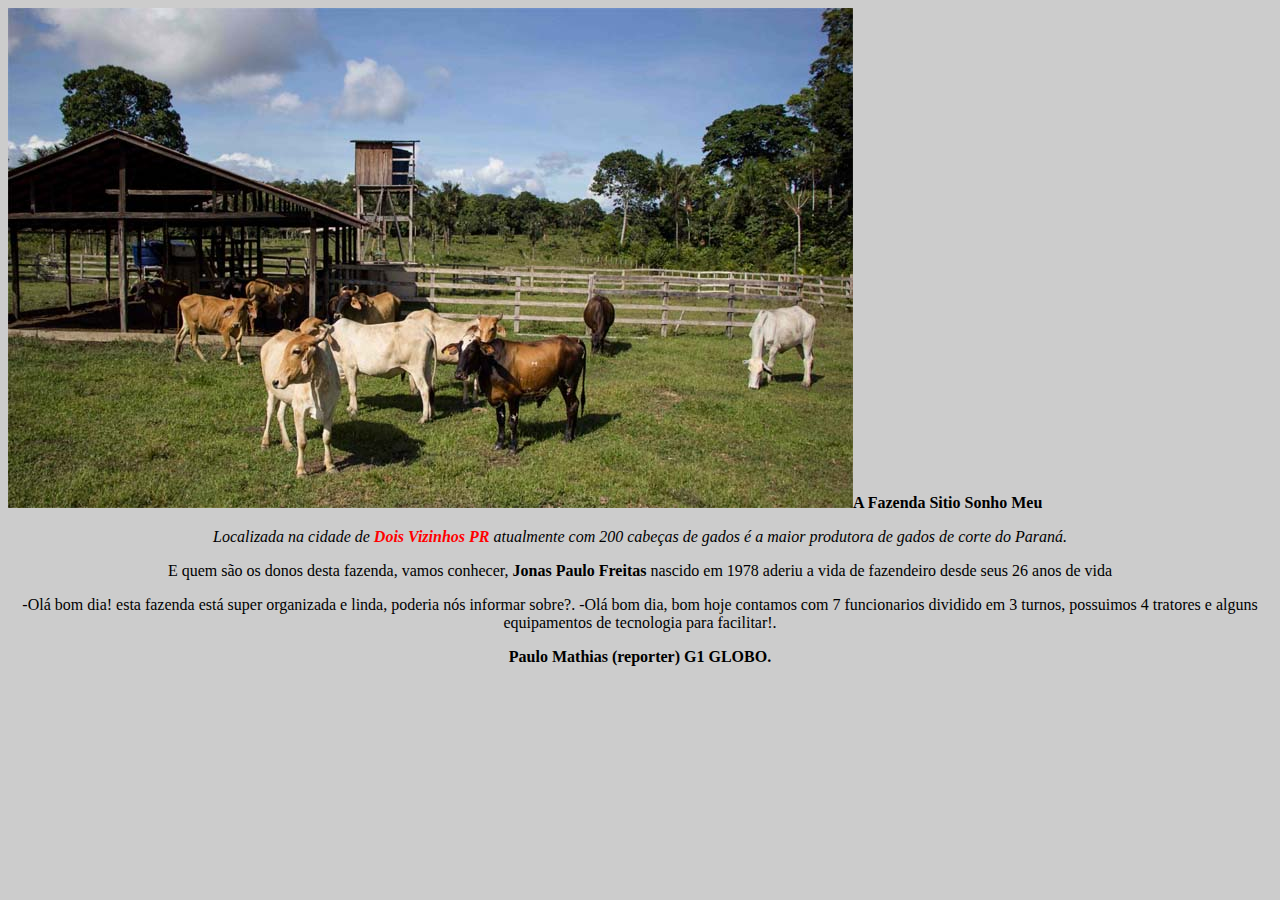
==== index.html @ 203280a7 "Add files via upload" ====
<!DOCTYPE html>
 <html lang="pt-br">
 	<head> 
		<meta charset="UTF-8">
 		<title>Sitio Sonho Meu</title>
 		<link rel="stylesheet" href= "style.css">

 	</head>

 	<body>
 		<img src="test.jfif"

 		<h1><strong>A Fazenda Sitio Sonho Meu</strong></h1>

	 	<p id="inicio"> <em>Localizada na cidade de <strong>Dois Vizinhos PR</strong> atualmente com 200 cabeças de gados é a maior produtora de gados de corte do Paraná.</em></p>

 		<p>E quem são os donos desta fazenda, vamos conhecer, <strong>Jonas Paulo Freitas</strong> nascido em 1978 aderiu a vida de fazendeiro desde seus 26 anos de vida</p>

 		
		<p>	-Olá bom dia! esta fazenda está super organizada e linda, poderia nós informar sobre?.
 		-Olá bom dia, bom hoje contamos com 7 funcionarios dividido em 3 turnos, possuimos 4 tratores e alguns equipamentos de tecnologia para facilitar!.</p> 
 

                                      <p><strong>Paulo Mathias (reporter) G1 GLOBO.</strong></p>
	</body>
<html>
---- style.css ----
body {
	background:  #CCCCCC;
}

#banner {
	
}

h1 {text_align: center
}
	p {
	 	 text-align: center;
}

#inicio{
	style=font-size: 20px
}

em strong {
	color: red;
}
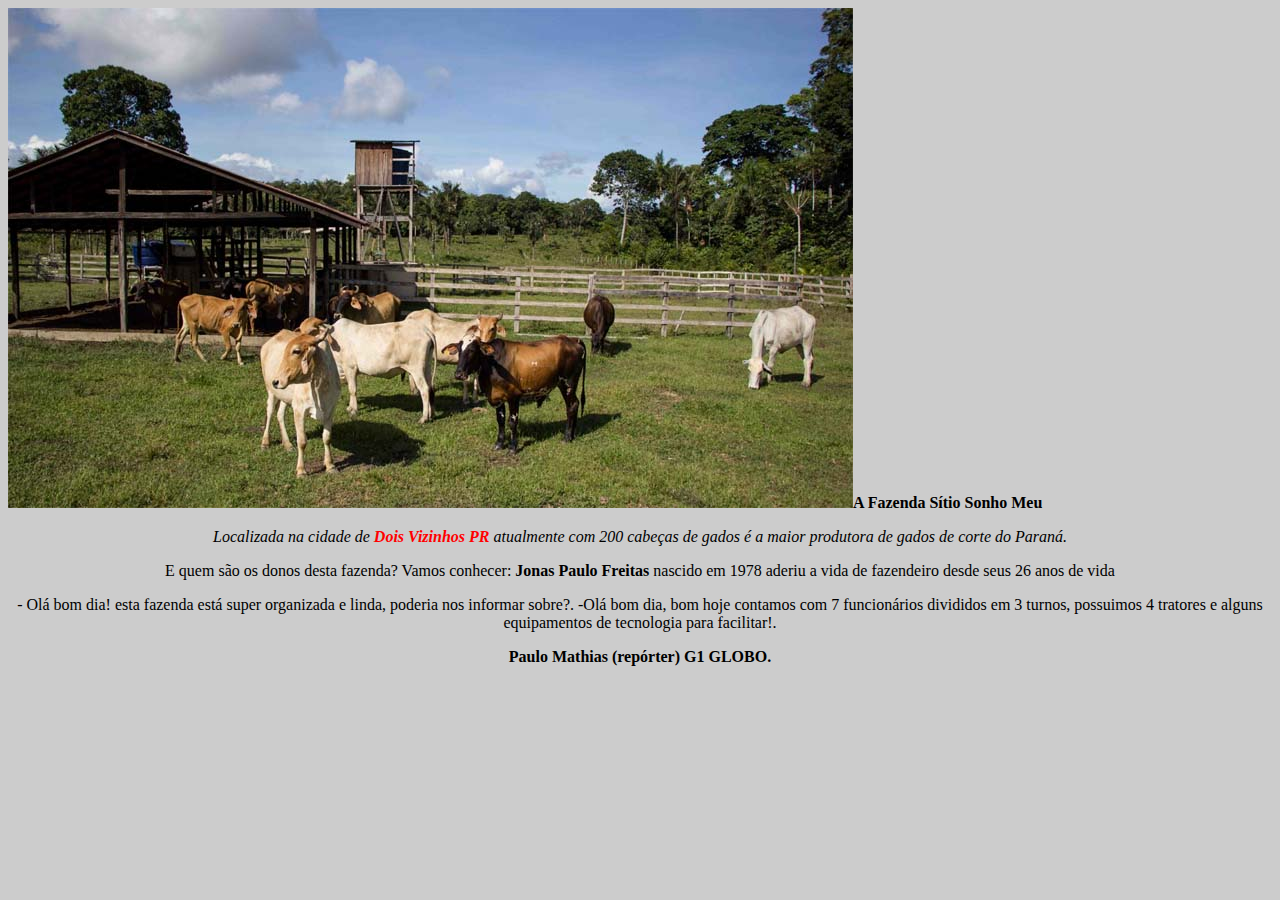
==== commit 2fc82687: "Add files via upload" ====
--- a/index.html
+++ b/index.html
@@ -10,17 +10,24 @@
  	<body>
  		<img src="test.jfif"
 
- 		<h1><strong>A Fazenda Sitio Sonho Meu</strong></h1>
+ 		<h1><strong>A Fazenda Sítio Sonho Meu</strong></h1>
 
 	 	<p id="inicio"> <em>Localizada na cidade de <strong>Dois Vizinhos PR</strong> atualmente com 200 cabeças de gados é a maior produtora de gados de corte do Paraná.</em></p>
 
- 		<p>E quem são os donos desta fazenda, vamos conhecer, <strong>Jonas Paulo Freitas</strong> nascido em 1978 aderiu a vida de fazendeiro desde seus 26 anos de vida</p>
+ 		<p>E quem são os donos desta fazenda? Vamos conhecer: <strong>Jonas Paulo Freitas</strong> nascido em 1978 aderiu a vida de fazendeiro desde seus 26 anos de vida</p>
 
- 		
-		<p>	-Olá bom dia! esta fazenda está super organizada e linda, poderia nós informar sobre?.
- 		-Olá bom dia, bom hoje contamos com 7 funcionarios dividido em 3 turnos, possuimos 4 tratores e alguns equipamentos de tecnologia para facilitar!.</p> 
+
+
+
+ 			<p>	- Olá bom dia! esta fazenda está super organizada e linda, poderia nos informar sobre?.
+ 		-Olá bom dia, bom hoje contamos com 7 funcionários divididos em 3 turnos, possuimos 4 tratores e alguns equipamentos de tecnologia para facilitar!.</p> 
  
 
-                                      <p><strong>Paulo Mathias (reporter) G1 GLOBO.</strong></p>
+                                      <p><strong>Paulo Mathias (repórter) G1 GLOBO.</strong></p>
+ 			
+
+
+
+
 	</body>
 <html>
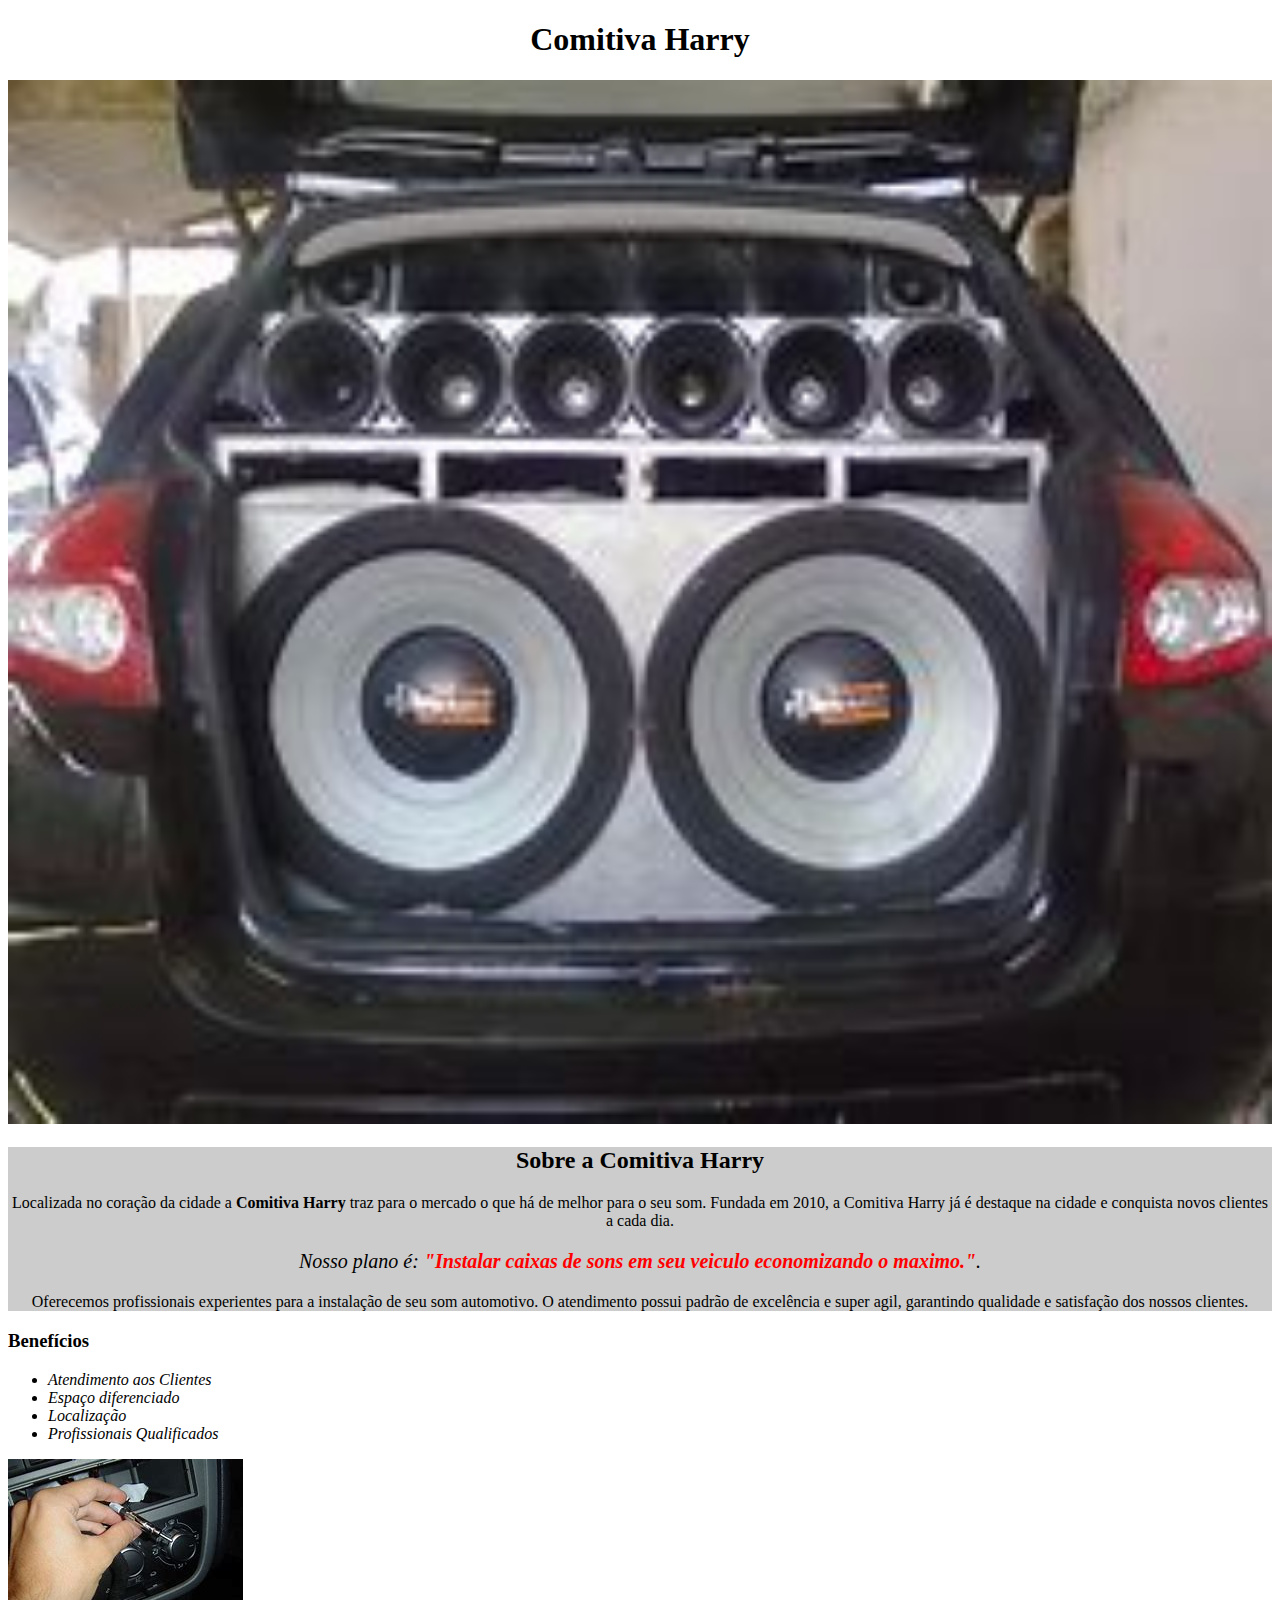
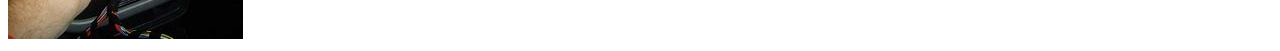
==== commit 16a35c36: "Add files via upload" ====
--- a/index.html
+++ b/index.html
@@ -1,33 +1,37 @@
- <!DOCTYPE html>
- <html lang="pt-br">
- 	<head> 
+<!DOCTYPE html>
+<html lang="pt-br">
+	<head>
 		<meta charset="UTF-8">
- 		<title>Sitio Sonho Meu</title>
- 		<link rel="stylesheet" href= "style.css">
+		<title>Comitiva Harry</title>
+		<link rel="stylesheet" href="style.css">
+	</head>
 
- 	</head>
+	<body>
+		<header>
+			<h1 class="titulo-principal">Comitiva Harry</h1>
+		</header>
+		<img id="banner" src="som.jpg">
+		<div class="principal">
+			<h2 class="titulo-centralizado">Sobre a Comitiva Harry</h2>
+	 
+			<p>Localizada no coração da cidade a <strong>Comitiva Harry</strong> traz para o mercado o que há de melhor para o seu som. Fundada em 2010, a Comitiva Harry já é destaque na cidade e conquista novos clientes a cada dia.</p>
 
- 	<body>
- 		<img src="test.jfif"
+			<p id="missao"><em>Nosso plano é: <strong>"Instalar caixas de sons em seu veiculo economizando o maximo."</strong>.</em></p>
 
- 		<h1><strong>A Fazenda Sítio Sonho Meu</strong></h1>
+			<p>Oferecemos profissionais experientes para a instalação de seu som automotivo. O atendimento possui padrão de excelência e super agil, garantindo qualidade e satisfação dos nossos clientes.</p>
+		</div>
 
-	 	<p id="inicio"> <em>Localizada na cidade de <strong>Dois Vizinhos PR</strong> atualmente com 200 cabeças de gados é a maior produtora de gados de corte do Paraná.</em></p>
+		<div class="beneficios">
+			<h3 class="titulo-centralizado">Benefícios</h3>
 
- 		<p>E quem são os donos desta fazenda? Vamos conhecer: <strong>Jonas Paulo Freitas</strong> nascido em 1978 aderiu a vida de fazendeiro desde seus 26 anos de vida</p>
+			<ul>
+				<li class="itens">Atendimento aos Clientes</li>
+				<li class="itens">Espaço diferenciado</li>
+				<li class="itens">Localização</li>
+				<li class="itens">Profissionais Qualificados</li>
+			</ul>
 
-
-
-
- 			<p>	- Olá bom dia! esta fazenda está super organizada e linda, poderia nos informar sobre?.
- 		-Olá bom dia, bom hoje contamos com 7 funcionários divididos em 3 turnos, possuimos 4 tratores e alguns equipamentos de tecnologia para facilitar!.</p> 
- 
-
-                                      <p><strong>Paulo Mathias (repórter) G1 GLOBO.</strong></p>
- 			
-
-
-
-
+			<img src="som2.jpg" class="imagembeneficios">
+		</div>
 	</body>
-<html>
+</html>--- a/style.css
+++ b/style.css
@@ -1,21 +1,40 @@
 body {
-	background:  #CCCCCC;
-}
-
-#banner {
 	
 }
 
-h1 {text_align: center
-}
-	p {
-	 	 text-align: center;
+#banner{
+	width:100%;
 }
 
-#inicio{
-	style=font-size: 20px
+.principal{
+	background: #CCCCCC
+
 }
 
+h1 {
+	text-align: center
+
+}
+
+p {
+	text-align: center;
+}
+
+#missao {
+	font-size: 20px
+}
 em strong {
-	color: red;
+	color: #FF0000;
+}
+
+.itens {
+	font-style:  italic;
+}
+
+.beneficios {
+	background:  #FFFFFF;
+}
+
+h2 {
+	text-align:  center;
 }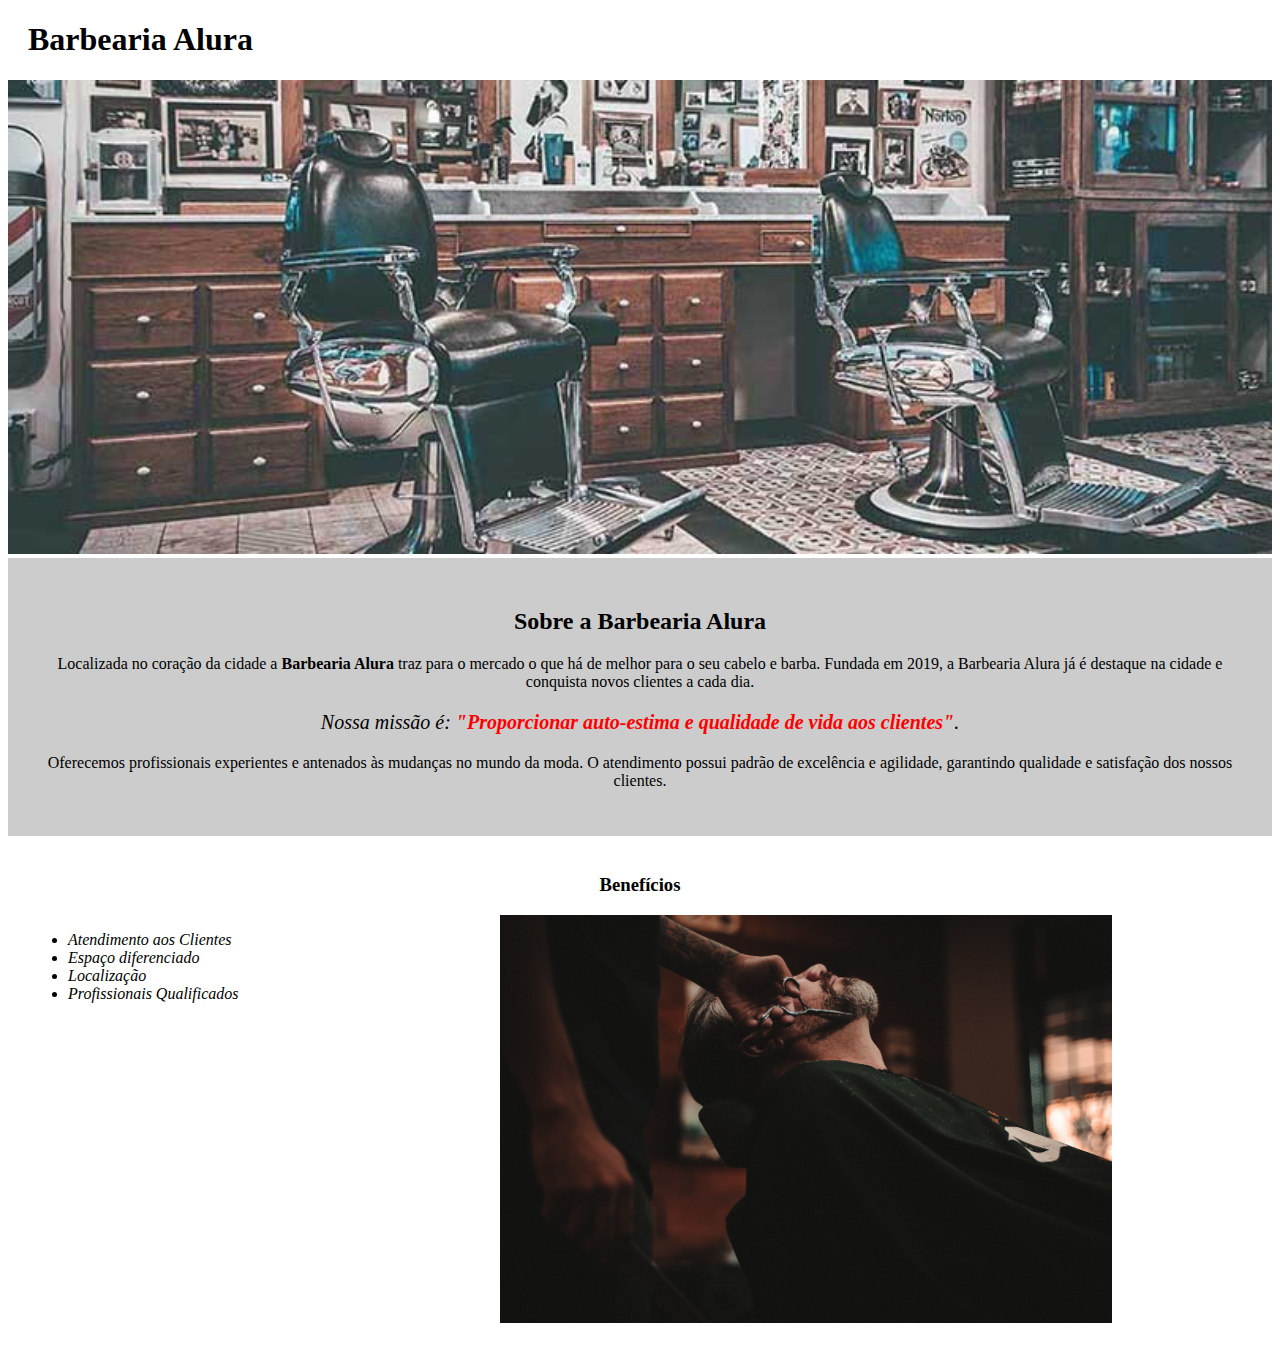
==== commit 23aab01b: "Add files via upload" ====
--- a/index.html
+++ b/index.html
@@ -2,23 +2,23 @@
 <html lang="pt-br">
 	<head>
 		<meta charset="UTF-8">
-		<title>Comitiva Harry</title>
+		<title>Barbearia Alura</title>
 		<link rel="stylesheet" href="style.css">
 	</head>
 
 	<body>
 		<header>
-			<h1 class="titulo-principal">Comitiva Harry</h1>
+			<h1 class="titulo-principal">Barbearia Alura</h1>
 		</header>
-		<img id="banner" src="som.jpg">
+		<img id="banner" src="banner.jpg">
 		<div class="principal">
-			<h2 class="titulo-centralizado">Sobre a Comitiva Harry</h2>
+			<h2 class="titulo-centralizado">Sobre a Barbearia Alura</h2>
 	 
-			<p>Localizada no coração da cidade a <strong>Comitiva Harry</strong> traz para o mercado o que há de melhor para o seu som. Fundada em 2010, a Comitiva Harry já é destaque na cidade e conquista novos clientes a cada dia.</p>
+			<p>Localizada no coração da cidade a <strong>Barbearia Alura</strong> traz para o mercado o que há de melhor para o seu cabelo e barba. Fundada em 2019, a Barbearia Alura já é destaque na cidade e conquista novos clientes a cada dia.</p>
 
-			<p id="missao"><em>Nosso plano é: <strong>"Instalar caixas de sons em seu veiculo economizando o maximo."</strong>.</em></p>
+			<p id="missao"><em>Nossa missão é: <strong>"Proporcionar auto-estima e qualidade de vida aos clientes"</strong>.</em></p>
 
-			<p>Oferecemos profissionais experientes para a instalação de seu som automotivo. O atendimento possui padrão de excelência e super agil, garantindo qualidade e satisfação dos nossos clientes.</p>
+			<p>Oferecemos profissionais experientes e antenados às mudanças no mundo da moda. O atendimento possui padrão de excelência e agilidade, garantindo qualidade e satisfação dos nossos clientes.</p>
 		</div>
 
 		<div class="beneficios">
@@ -31,7 +31,7 @@
 				<li class="itens">Profissionais Qualificados</li>
 			</ul>
 
-			<img src="som2.jpg" class="imagembeneficios">
+			<img src="beneficios.jpg" class="imagembeneficios">
 		</div>
 	</body>
 </html>--- a/style.css
+++ b/style.css
@@ -1,19 +1,18 @@
-body {
-	
-}
-
-#banner{
+#banner {
 	width:100%;
 }
 
 .principal{
-	background: #CCCCCC
-
+	background: #CCCCCC;
+	padding: 30px;
 }
 
-h1 {
+.titulo-principal {
+	padding-left: 20px;
+}
+
+.titulo-centralizado {
 	text-align: center
-
 }
 
 p {
@@ -23,18 +22,27 @@
 #missao {
 	font-size: 20px
 }
+
 em strong {
 	color: #FF0000;
 }
 
 .itens {
-	font-style:  italic;
+	font-style: italic
 }
 
 .beneficios {
-	background:  #FFFFFF;
+	background: #FFFFFF;
+	padding: 20px;
 }
 
-h2 {
-	text-align:  center;
+ul {
+	display: inline-block;
+	vertical-align: top;
+	width: 20%;
+	margin-right: 15%;
+}
+
+.imagembeneficios {
+	width: 50%;
 }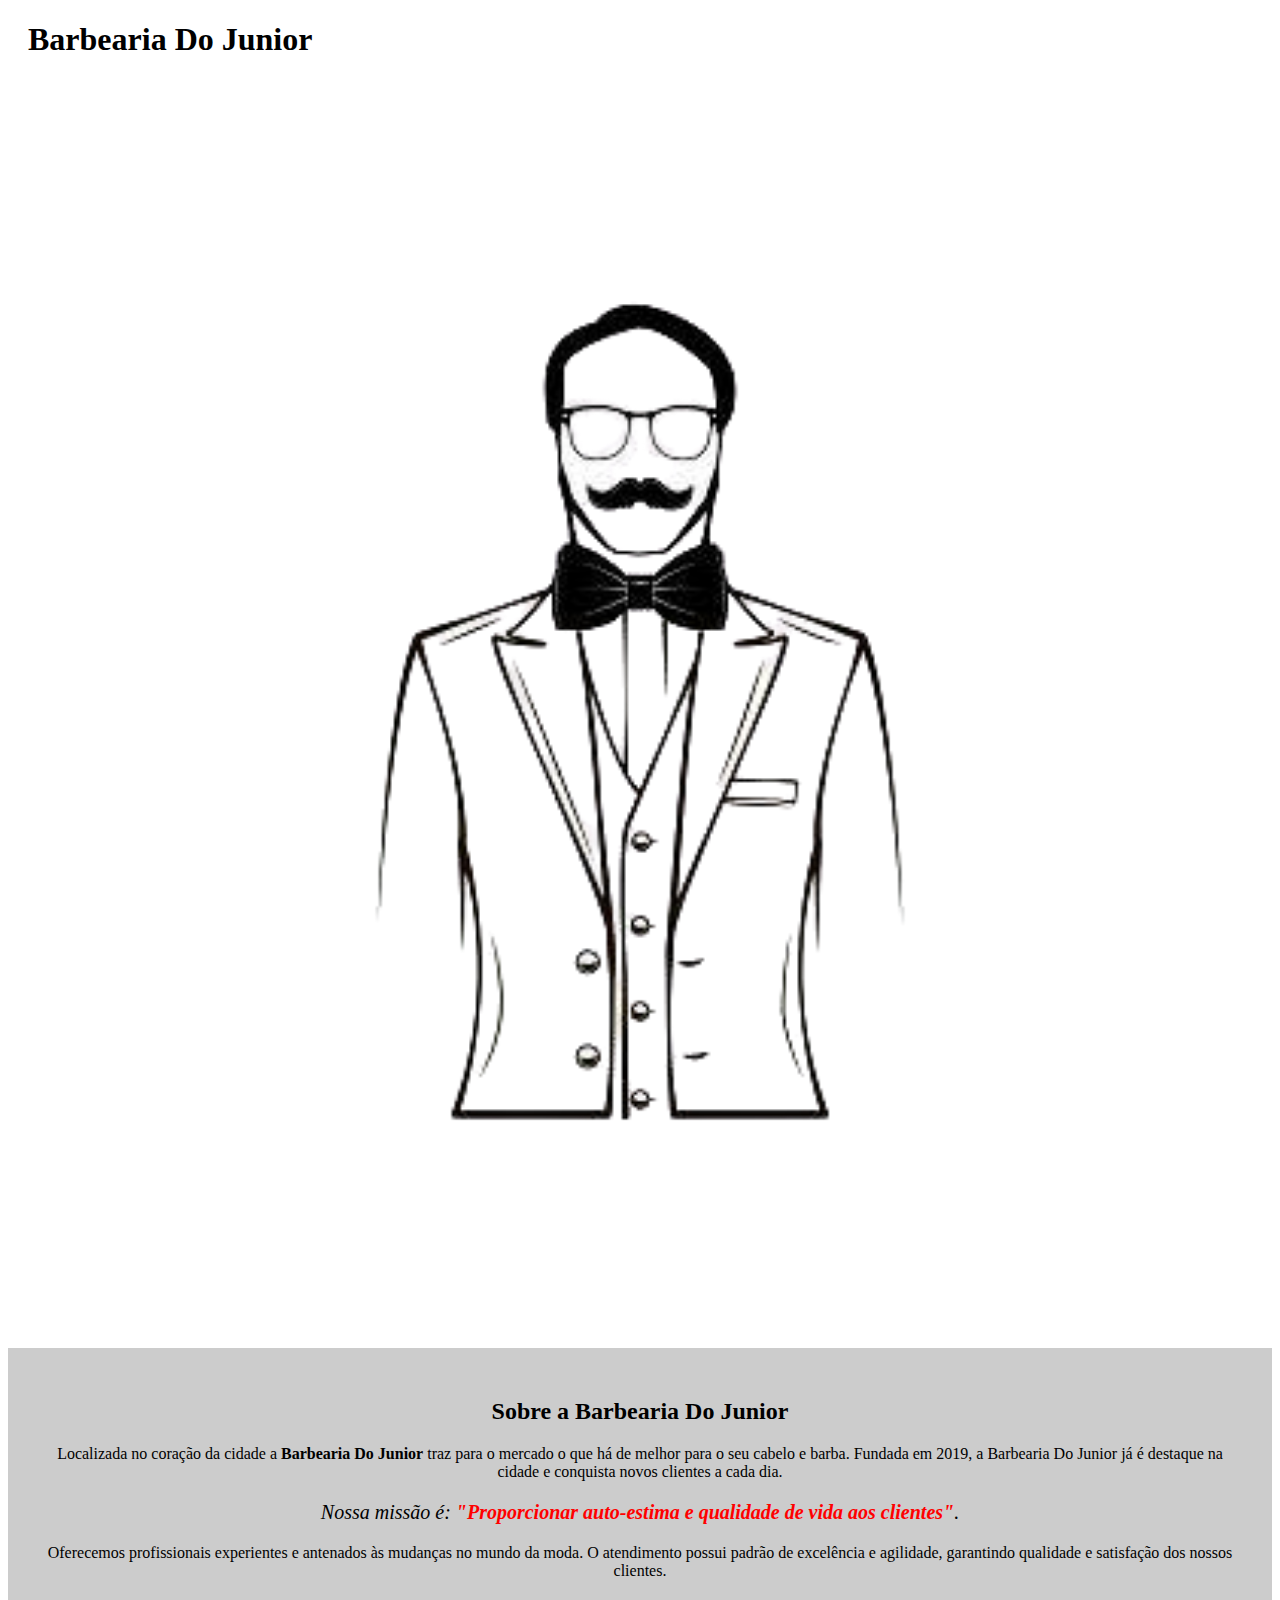
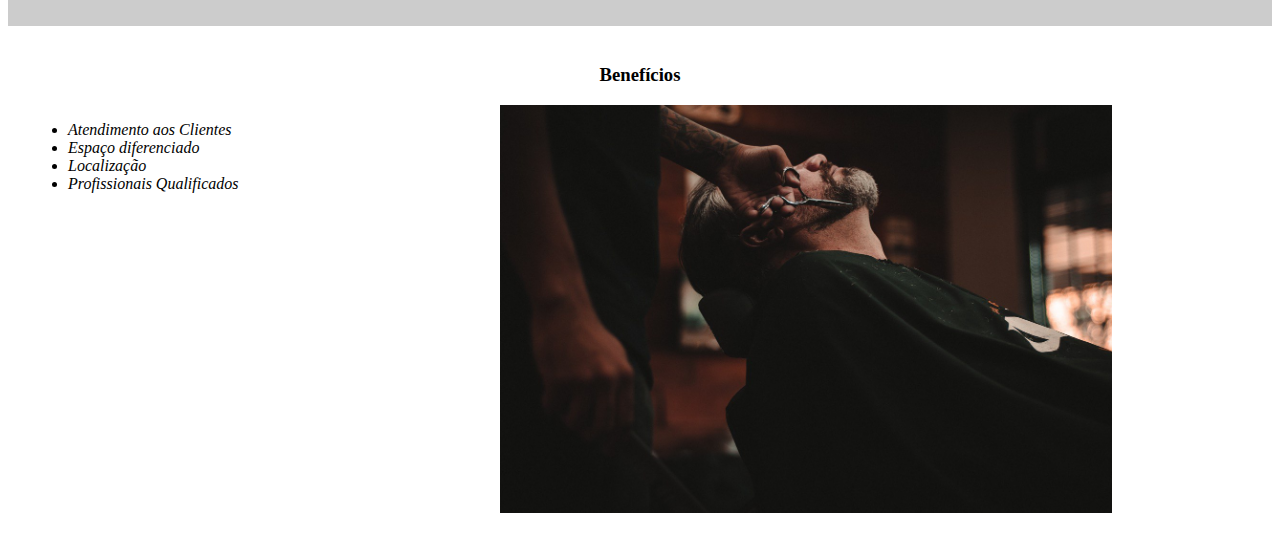
==== commit da063429: "Add files via upload" ====
--- a/index.html
+++ b/index.html
@@ -2,19 +2,19 @@
 <html lang="pt-br">
 	<head>
 		<meta charset="UTF-8">
-		<title>Barbearia Alura</title>
+		<title>Barbearia Do Junior</title>
 		<link rel="stylesheet" href="style.css">
 	</head>
 
 	<body>
 		<header>
-			<h1 class="titulo-principal">Barbearia Alura</h1>
+			<h1 class="titulo-principal">Barbearia Do Junior</h1>
 		</header>
-		<img id="banner" src="banner.jpg">
+		<img id="banner" src="LOGOBANNER.png">
 		<div class="principal">
-			<h2 class="titulo-centralizado">Sobre a Barbearia Alura</h2>
+			<h2 class="titulo-centralizado">Sobre a Barbearia Do Junior</h2>
 	 
-			<p>Localizada no coração da cidade a <strong>Barbearia Alura</strong> traz para o mercado o que há de melhor para o seu cabelo e barba. Fundada em 2019, a Barbearia Alura já é destaque na cidade e conquista novos clientes a cada dia.</p>
+			<p>Localizada no coração da cidade a <strong>Barbearia Do Junior</strong> traz para o mercado o que há de melhor para o seu cabelo e barba. Fundada em 2019, a Barbearia Do Junior já é destaque na cidade e conquista novos clientes a cada dia.</p>
 
 			<p id="missao"><em>Nossa missão é: <strong>"Proporcionar auto-estima e qualidade de vida aos clientes"</strong>.</em></p>
 
--- a/style.css
+++ b/style.css
@@ -45,4 +45,5 @@
 
 .imagembeneficios {
 	width: 50%;
+	color:  white;
 }